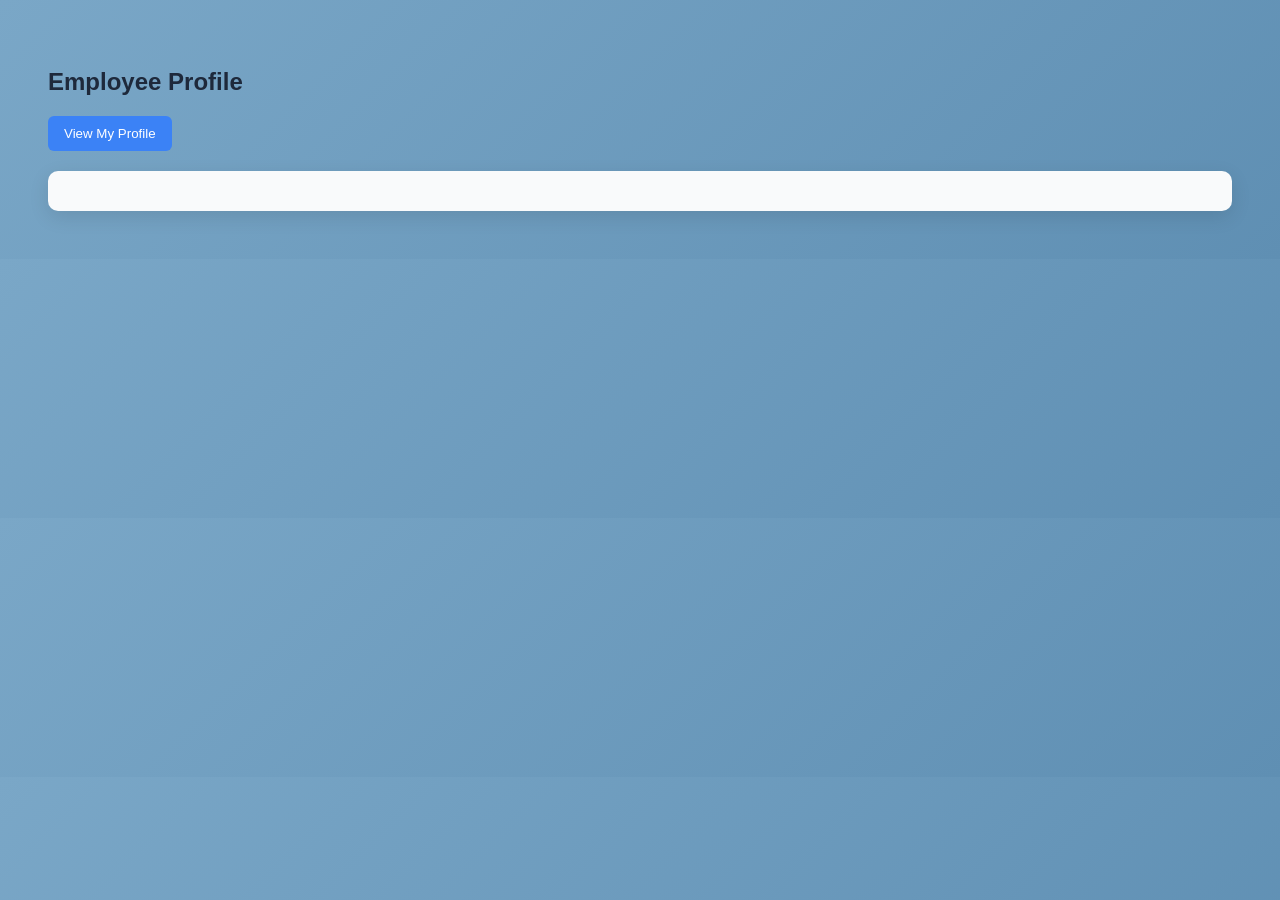
==== frontend/employee.html @ a7a3782b "moved html files into frontend" ====
<!DOCTYPE html>
<html>
<head>
  <title>Employee Dashboard</title>
  <link rel="stylesheet" href="css/employee.css">
</head>
<body>

<h2>Employee Profile</h2>

<button onclick="getProfile()">View My Profile</button>

<div id="profile"></div>

<script src="javascript/employee.js"></script>
</body>
</html>
---- frontend/css/employee.css ----
body {
  background: linear-gradient(135deg, #7aa7c7, #5f8fb3);
  padding: 40px;
  font-family: "Segoe UI", sans-serif;
}

h2 {
  color: #1e293b;
  margin-bottom: 20px;
}

button {
  padding: 10px 16px;
  background: #3b82f6;
  border: none;
  color: white;
  border-radius: 6px;
  cursor: pointer;
}

#profile {
  margin-top: 20px;
  padding: 20px;
  background: #f9fafb;
  border-radius: 10px;
  box-shadow: 0 6px 20px rgba(0,0,0,0.1);
}
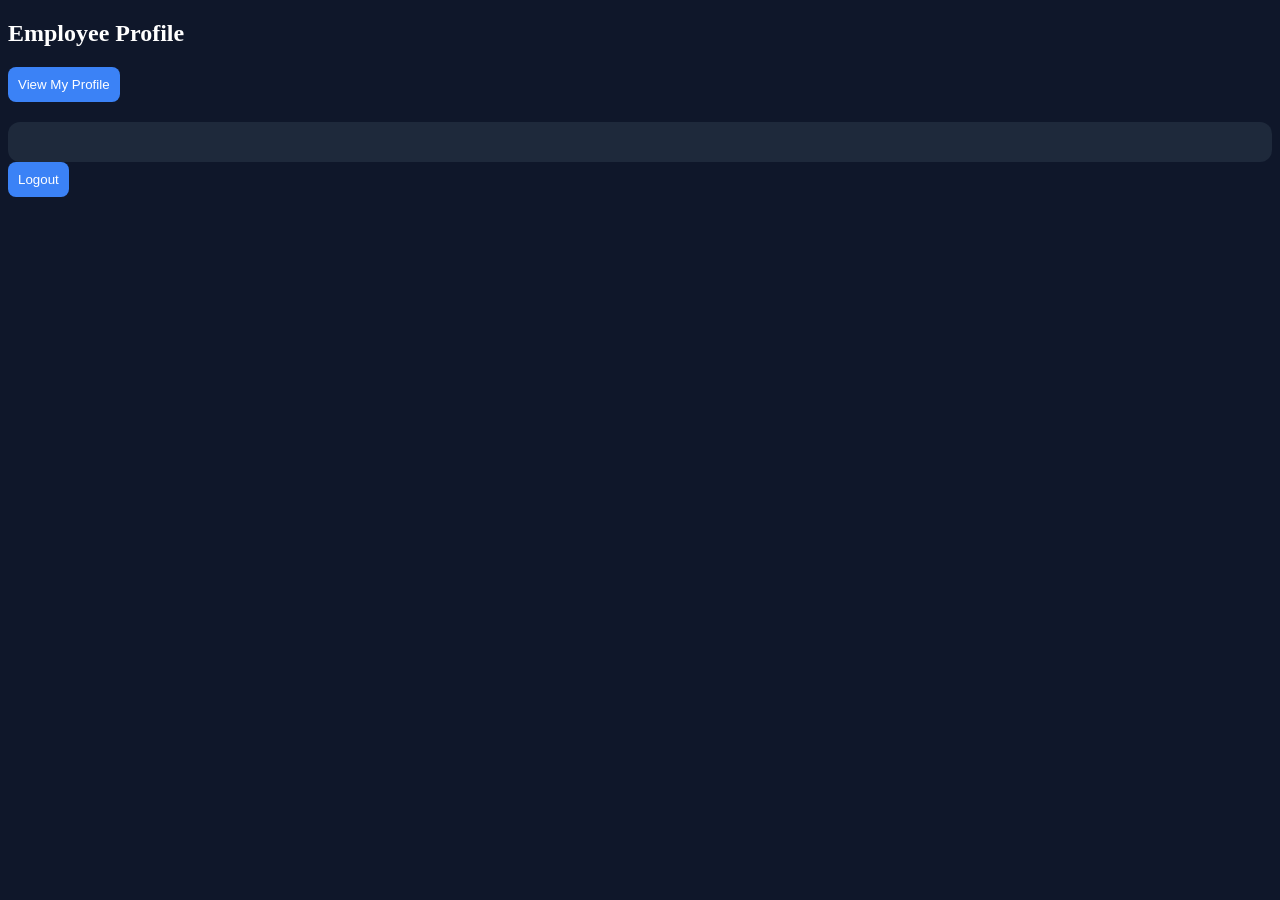
==== commit 740847a9: "updated login button to employee" ====
--- a/frontend/employee.html
+++ b/frontend/employee.html
@@ -11,6 +11,16 @@
 <button onclick="getProfile()">View My Profile</button>
 
 <div id="profile"></div>
+<button class="logout-btn" onclick="logout()">
+                <i class="fas fa-sign-out-alt"></i> Logout
+            </button>
+  <script>
+function logout() {
+    localStorage.clear();
+    window.location.href = "index.html";
+}
+</script>
+
 
 <script src="javascript/employee.js"></script>
 </body>
--- a/frontend/css/employee.css
+++ b/frontend/css/employee.css
@@ -1,27 +1,24 @@
 body {
-  background: linear-gradient(135deg, #7aa7c7, #5f8fb3);
-  padding: 40px;
-  font-family: "Segoe UI", sans-serif;
+    background: #0f172a;
+    font-family: Poppins;
+    color: white;
 }
 
-h2 {
-  color: #1e293b;
-  margin-bottom: 20px;
+.profile-container {
+    padding: 30px;
 }
 
 button {
-  padding: 10px 16px;
-  background: #3b82f6;
-  border: none;
-  color: white;
-  border-radius: 6px;
-  cursor: pointer;
+    padding: 10px;
+    background: #3b82f6;
+    border: none;
+    border-radius: 8px;
+    color: white;
 }
 
 #profile {
-  margin-top: 20px;
-  padding: 20px;
-  background: #f9fafb;
-  border-radius: 10px;
-  box-shadow: 0 6px 20px rgba(0,0,0,0.1);
+    margin-top: 20px;
+    background: #1e293b;
+    padding: 20px;
+    border-radius: 12px;
 }
